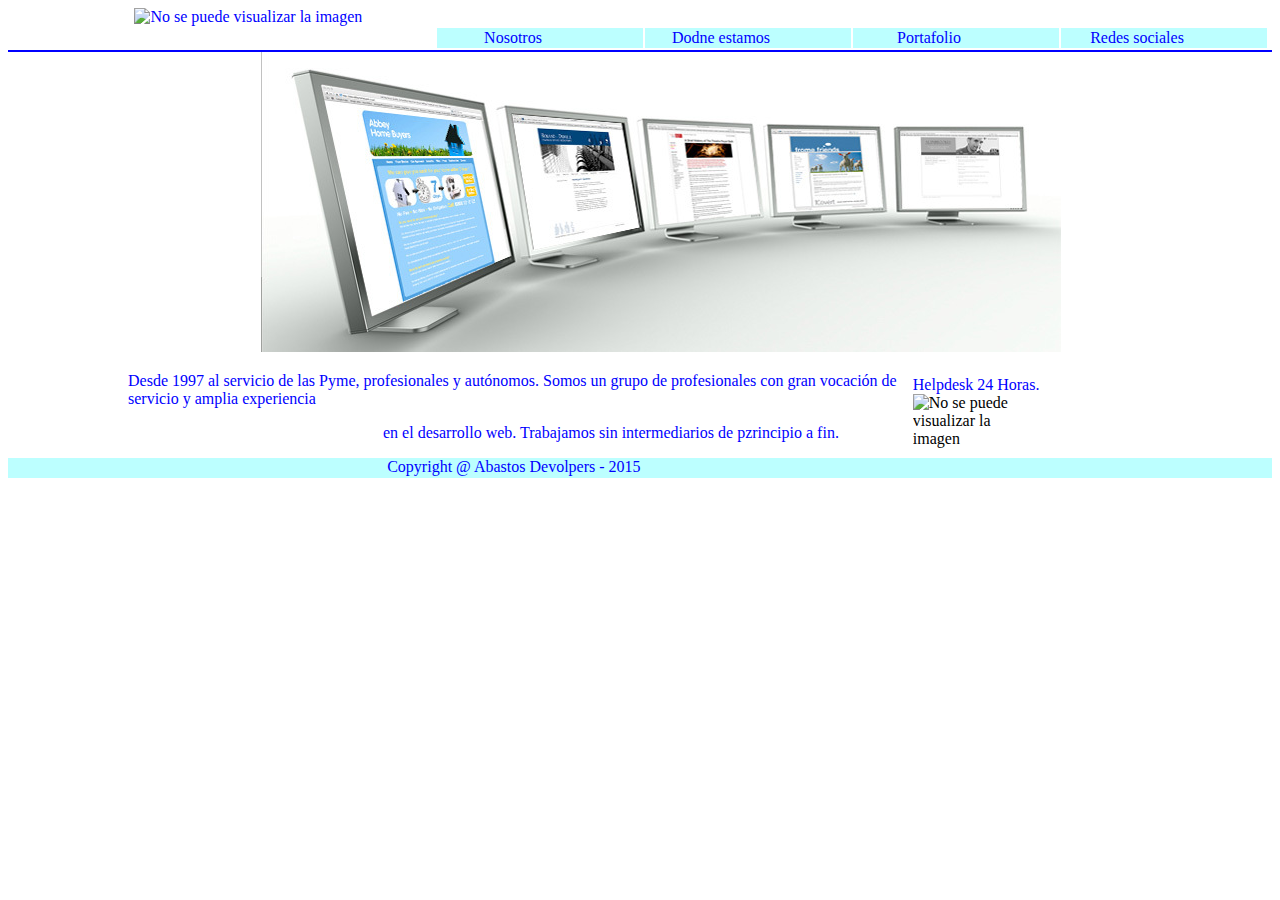
==== index.html @ 2e97ab0f "commit" ====
<!DOCTYPE html>
<html lang="en">
<head>
    <meta charset="UTF-8">
    <meta name="viewport" content="width=device-width, initial-scale=1.0">
    <meta http-equiv="X-UA-Compatible" content="ie=edge">
    <title>Document</title>
    <link rel="stylesheet" type="text/css" href="1.css">
</head>
<body>
    
</body>
</html>
<div class="marca_cont"><a href="index.html"><img src="img/marca.PNG" alt="No se puede visualizar la imagen"></a></div>
<div class="menu_nav">
<table>
    <tr>
        <td class="blanco">  </td>
        <td class="nosotros"><a href="index.html" >Nosotros</a></td>
        <td><a href="mapa.html">Dodne estamos</a></td>
        <td><a>Portafolio</a></td>
        <td><a>Redes sociales</a></td>
    </tr>
</table>

</div>
<div class="portada_cont"><img src="img/portada2.jpg" alt="No se puede visualizar la imagen">
<div class="helpdesk_cont"><a>Helpdesk 24 Horas.</a><br><img src="img/helpdesk.JPEG" alt="No se puede visualizar la imagen" class="helpdesk_img"></div>
</div>
<div class="texto1"><p class="parrafo1">Desde 1997 al servicio de las Pyme, profesionales y autónomos. Somos un grupo de profesionales con gran vocación de servicio y amplia experiencia</p>
    <p class="parrafor2">en el desarrollo web. Trabajamos sin intermediarios de pzrincipio a fin.</p>
</div>
<div class="copyright_cont">
<div class="copyright"><a>Copyright @ Abastos Devolpers - 2015</a></div>
</div>
---- 1.css ----
.marca_cont{
    margin-left: 10%;
}
.menu_nav{
border-bottom: 2px  blue solid;


}
td{
    padding-right: 55px;
    background-color: rgb(188, 255, 255);
    width: 150px;
    text-align: center;
       
    
    
    
}
a{
text-decoration: none;
color: blue;


}
.blanco{
padding-left: 320px;
background-color: white;
width: 50px;
}
.portada_cont{
margin-left: 20%;


}
.helpdesk_cont{
    float: right;
    margin-right: 23%;
    margin-top: 20px;
    position: static;
    
}
.helpdesk_img{
    width: 100px;
    position: absolute;
}
.texto1{
    color: blue;
    margin-left: 120px;
}
.parrafor2{
    color: blue;
    margin-left: 255px;
    
}
.copyright{
    margin-left: 30%;
    height: 50px;
    
    
}
.copyright_cont{
    background-color: rgb(188, 255, 255);
    height: 20px;
}
.nosotrso{
    background-color: rgb(188, 255, 255);
    
}
.nosotros:hover{
    background-color: rgb(90, 101, 253);
}
.mapa{
    width: 400px;
    height: 300px;
}
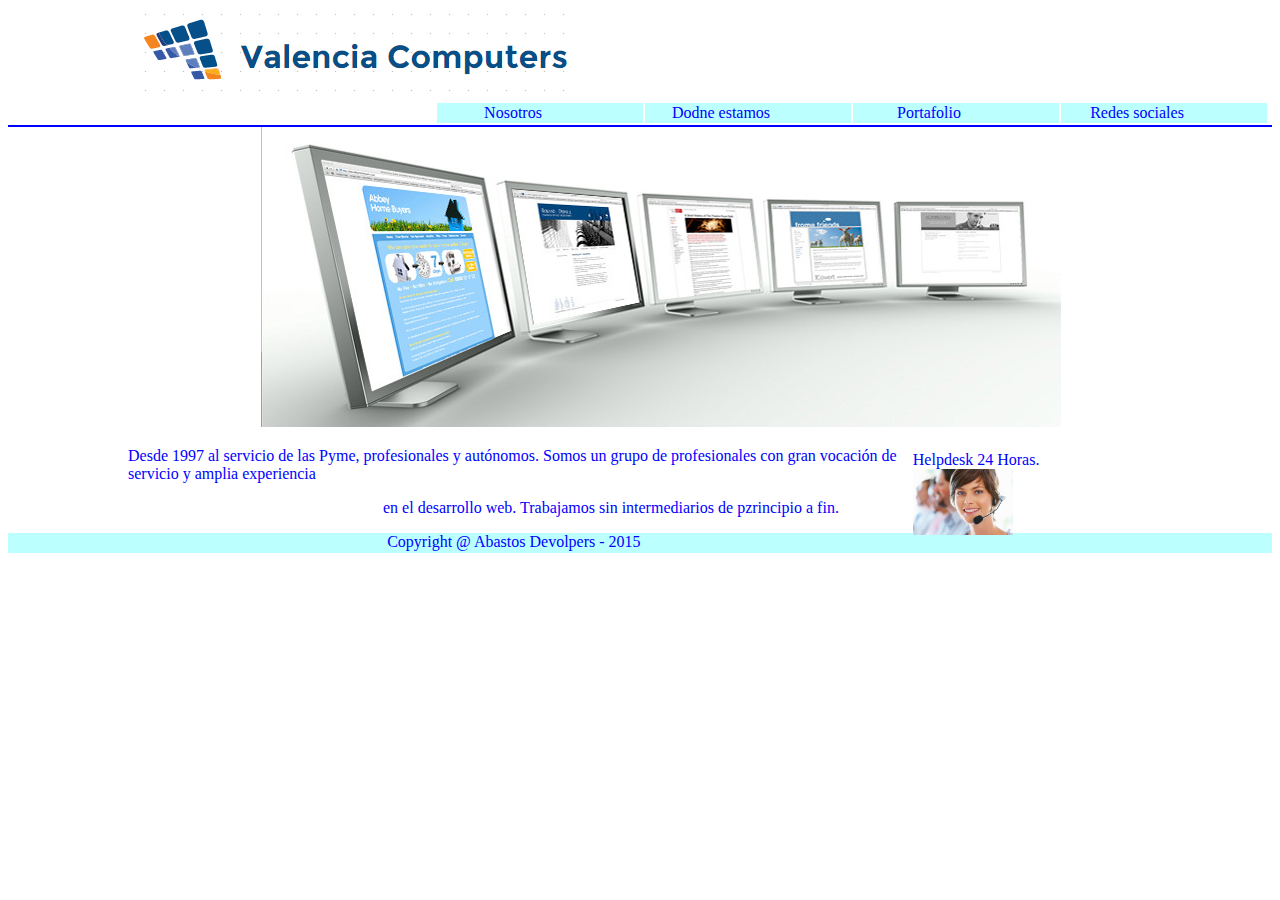
==== commit c9839366: "Update index.html" ====
--- a/index.html
+++ b/index.html
@@ -11,7 +11,7 @@
     
 </body>
 </html>
-<div class="marca_cont"><a href="index.html"><img src="img/marca.PNG" alt="No se puede visualizar la imagen"></a></div>
+<div class="marca_cont"><a href="index.html"><img src="img/marca.png" alt="No se puede visualizar la imagen"></a></div>
 <div class="menu_nav">
 <table>
     <tr>
@@ -25,11 +25,11 @@
 
 </div>
 <div class="portada_cont"><img src="img/portada2.jpg" alt="No se puede visualizar la imagen">
-<div class="helpdesk_cont"><a>Helpdesk 24 Horas.</a><br><img src="img/helpdesk.JPEG" alt="No se puede visualizar la imagen" class="helpdesk_img"></div>
+<div class="helpdesk_cont"><a>Helpdesk 24 Horas.</a><br><img src="img/helpdesk.jpeg" alt="No se puede visualizar la imagen" class="helpdesk_img"></div>
 </div>
 <div class="texto1"><p class="parrafo1">Desde 1997 al servicio de las Pyme, profesionales y autónomos. Somos un grupo de profesionales con gran vocación de servicio y amplia experiencia</p>
     <p class="parrafor2">en el desarrollo web. Trabajamos sin intermediarios de pzrincipio a fin.</p>
 </div>
 <div class="copyright_cont">
 <div class="copyright"><a>Copyright @ Abastos Devolpers - 2015</a></div>
-</div>+</div>
